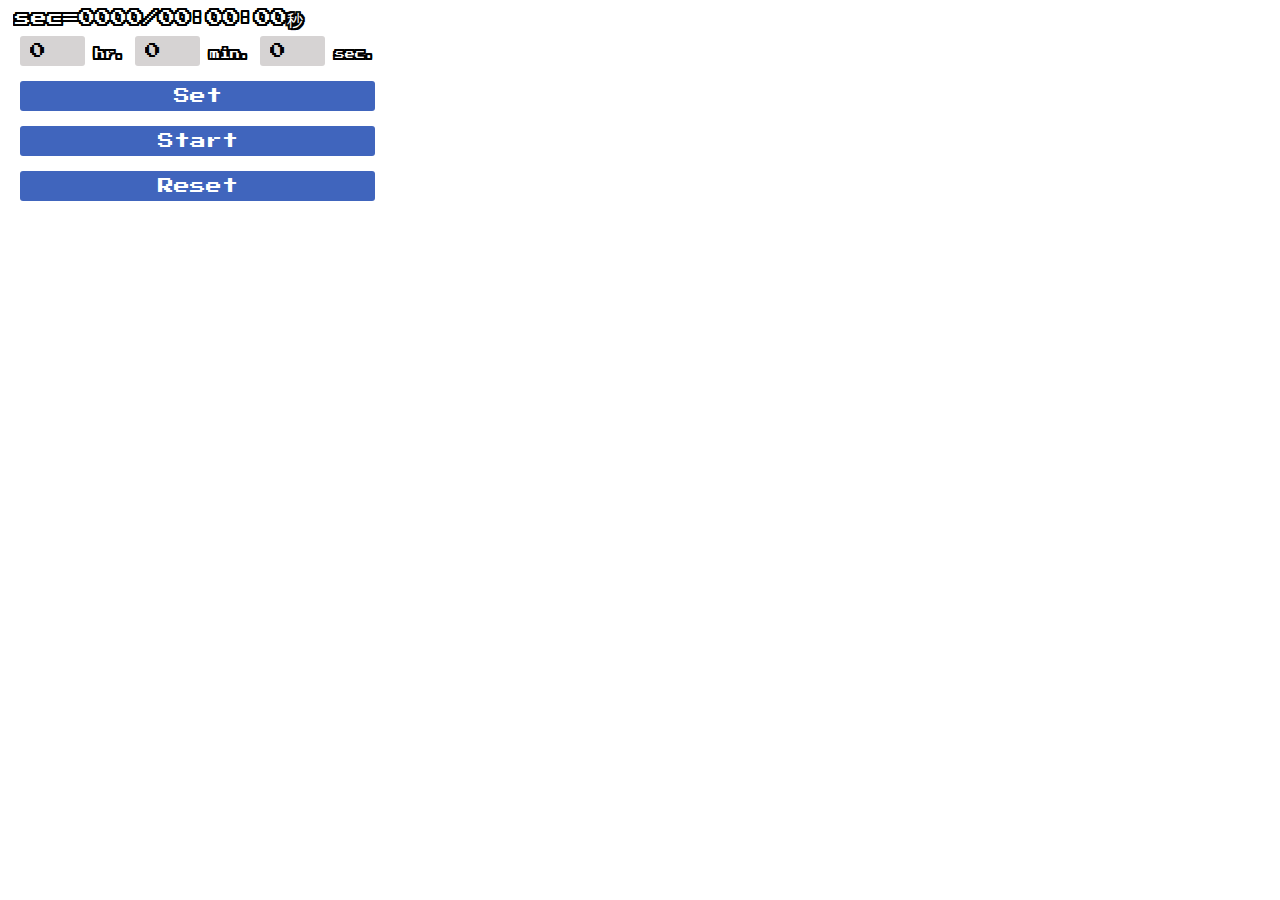
==== index.html @ 8dbae95f "resetの追加" ====
<!DOCTYPE html>
<html lang="ja">
  <head>
    <meta charset="UTF-8" />
    <link rel="stylesheet" href="countdown.css">
    <link rel="preconnect" href="https://fonts.gstatic.com">
    <link href="https://fonts.googleapis.com/css2?family=Press+Start+2P&display=swap" rel="stylesheet">
    <title>ストップウォッチA</title>
  </head>
<body>
    <div id="countdown"></div>
    <div id="milsec">sec=0000/00:00:00秒</div>
    <div id= timerArea></div>
    <div id="settingArea">
      <input type="number" class="numBox" id="hour" min="0" max="24" value="0"><span class="numBoxText" >hr.</span><input type="number" class="numBox" id="min" min="0" max="59" value="0"><span class="numBoxText" >min.</span><input type="number" class="numBox" id="sec" min="0" max="59" value="0"><span class="numBoxText" >sec.</span>
    </div>
    <div><input type="button" class="button" onclick="setTimer()" value="Set"></div>
    <div><input type="button" class="button" onclick="start()" value="Start"></div>
    <div><input type="button" class="button" onclick="reload()" value="Reset"></div>
    <script src="countdown.js"></script>
  </body>
</html>
---- countdown.css ----
*{
  font-family: 'Press Start 2P', cursive;
  color: #fff;
  text-shadow:
  black 2px 0px,  black -2px 0px,	black 0px -2px, black 0px 2px,
  black 2px 2px , black -2px 2px,	black 2px -2px, black -2px -2px,
  black 1px 2px,  black -1px 2px,	black 1px -2px, black -1px -2px,
  black 2px 1px,  black -2px 1px,	black 2px -1px, black -2px -1px;
  line-height: 1;
  margin: 5px;
}
.button {
  color: #fff;
  background-color: rgb(64, 101, 189);
  font-size: 1em;
  text-shadow: none;
  height: 30px;
  width: 355px;
  border-style: none;
  border-radius: 3px;
}
.numBox {
  color: black;
  background-color: #d6d3d3;
  font-size: 1em;
  text-shadow: none;
  height: 10px;
  width: 45px;
  border-style: none;
  border-radius:3px;
  padding: 10px;
}
.numBoxText {
  font-size: 10px;
}
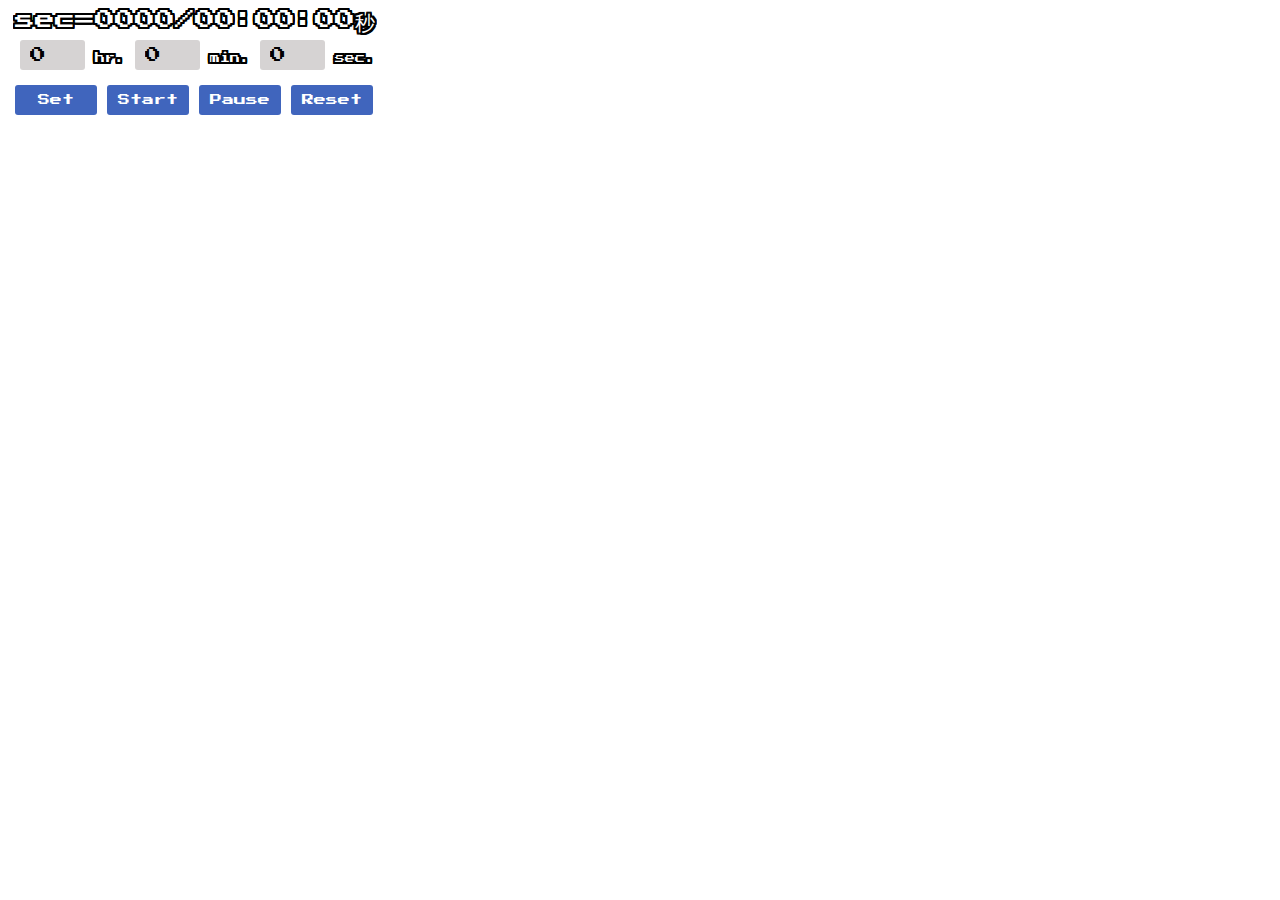
==== commit 5c671a9d: "桁数合わせの実装" ====
--- a/index.html
+++ b/index.html
@@ -14,9 +14,7 @@
     <div id="settingArea">
       <input type="number" class="numBox" id="hour" min="0" max="24" value="0"><span class="numBoxText" >hr.</span><input type="number" class="numBox" id="min" min="0" max="59" value="0"><span class="numBoxText" >min.</span><input type="number" class="numBox" id="sec" min="0" max="59" value="0"><span class="numBoxText" >sec.</span>
     </div>
-    <div><input type="button" class="button" onclick="setTimer()" value="Set"></div>
-    <div><input type="button" class="button" onclick="start()" value="Start"></div>
-    <div><input type="button" class="button" onclick="reload()" value="Reset"></div>
+    <input type="button" class="button" id="set" onclick="setTimer()" value="Set"><input type="button" class="button" id="start" onclick="start()" value="Start"><input type="button" class="button" id="pause" onclick="pause()" value="Pause"><input type="button" class="button" id="reset" onclick="reload()" value="Reset">
     <script src="countdown.js"></script>
   </body>
 </html>--- a/countdown.css
+++ b/countdown.css
@@ -13,10 +13,10 @@
 .button {
   color: #fff;
   background-color: rgb(64, 101, 189);
-  font-size: 1em;
+  font-size: 12px;
   text-shadow: none;
   height: 30px;
-  width: 355px;
+  width: 82px;
   border-style: none;
   border-radius: 3px;
 }
@@ -33,4 +33,7 @@
 }
 .numBoxText {
   font-size: 10px;
+}
+#milsec {
+  font-size: 20px;
 }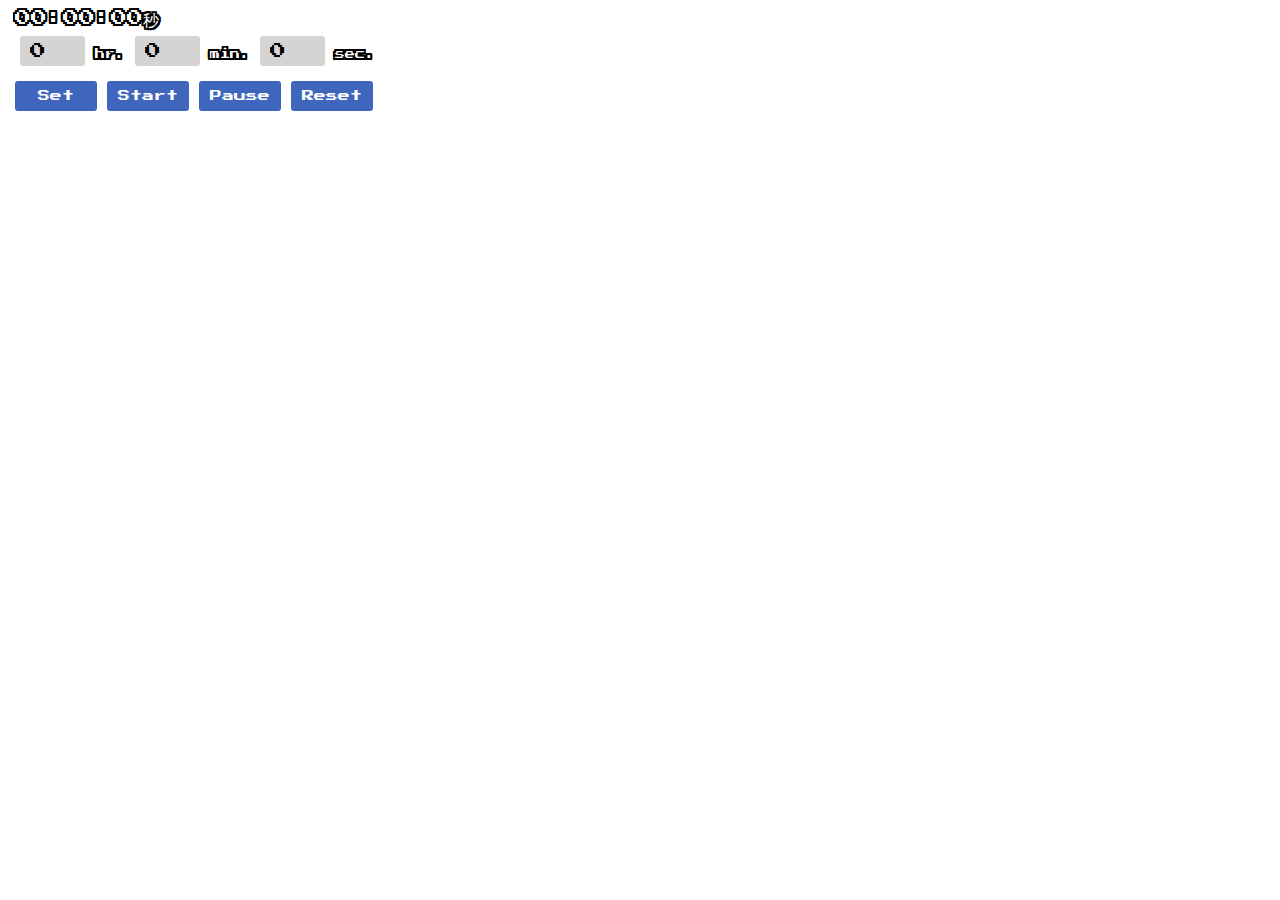
==== commit 8104eac2: "index.html再アップ" ====
--- a/index.html
+++ b/index.html
@@ -5,12 +5,12 @@
     <link rel="stylesheet" href="countdown.css">
     <link rel="preconnect" href="https://fonts.gstatic.com">
     <link href="https://fonts.googleapis.com/css2?family=Press+Start+2P&display=swap" rel="stylesheet">
-    <title>ストップウォッチA</title>
+    <title>CountDownTimer</title>
   </head>
 <body>
     <div id="countdown"></div>
-    <div id="milsec">sec=0000/00:00:00秒</div>
-    <div id= timerArea></div>
+    <div id="timeArea">00:00:00秒</div>
+    <div id= timer></div>
     <div id="settingArea">
       <input type="number" class="numBox" id="hour" min="0" max="24" value="0"><span class="numBoxText" >hr.</span><input type="number" class="numBox" id="min" min="0" max="59" value="0"><span class="numBoxText" >min.</span><input type="number" class="numBox" id="sec" min="0" max="59" value="0"><span class="numBoxText" >sec.</span>
     </div>
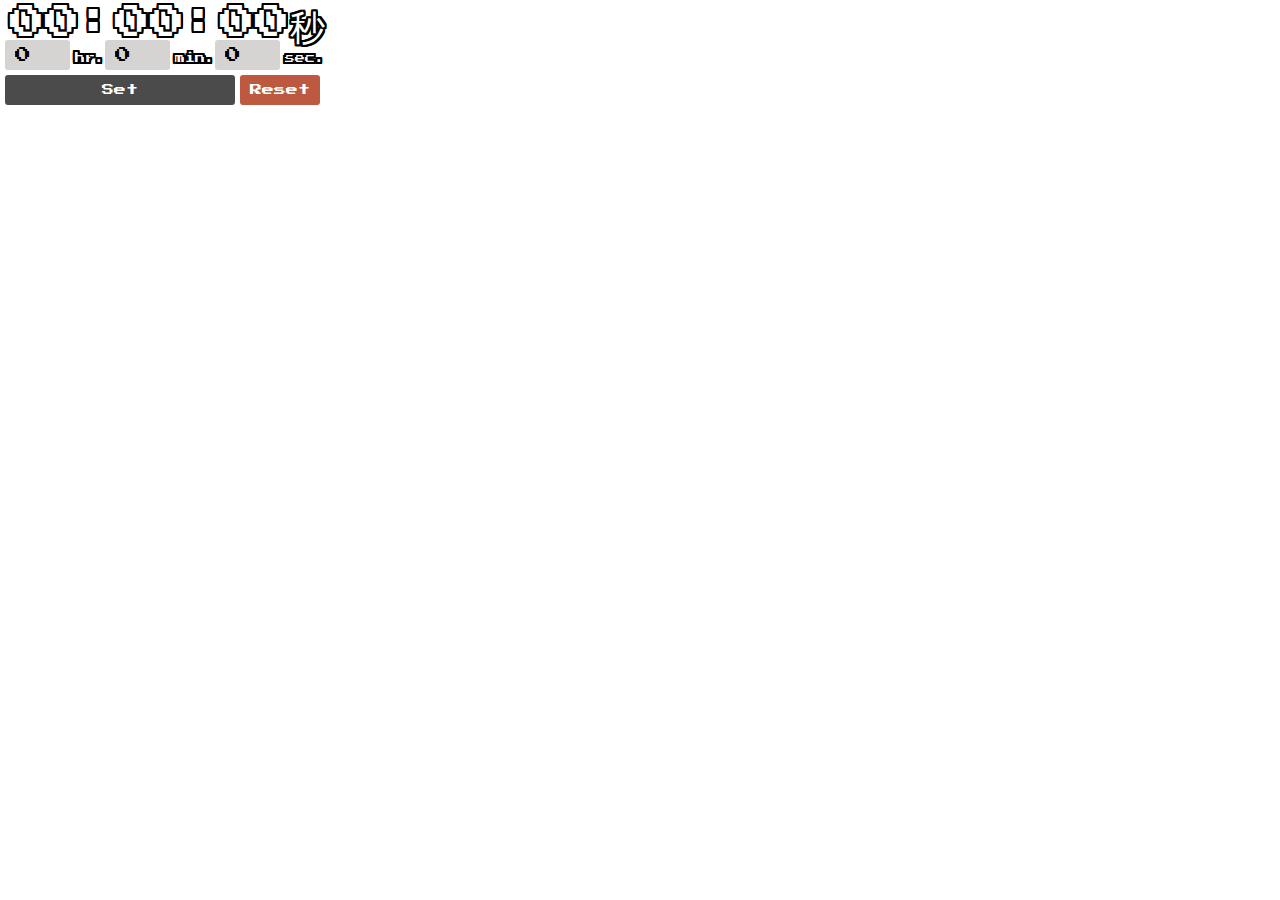
==== commit bda3f98a: "レイアウトと操作の変更初回" ====
--- a/index.html
+++ b/index.html
@@ -8,13 +8,13 @@
     <title>CountDownTimer</title>
   </head>
 <body>
-    <div id="countdown"></div>
-    <div id="timeArea">00:00:00秒</div>
-    <div id= timer></div>
-    <div id="settingArea">
-      <input type="number" class="numBox" id="hour" min="0" max="24" value="0"><span class="numBoxText" >hr.</span><input type="number" class="numBox" id="min" min="0" max="59" value="0"><span class="numBoxText" >min.</span><input type="number" class="numBox" id="sec" min="0" max="59" value="0"><span class="numBoxText" >sec.</span>
+    <div id="body">
+      <div id="timeArea">00:00:00秒</div>
+      <div id="settingArea">
+        <input type="number" class="numBox" id="hour" min="0" max="24" value="0"><span class="numBoxText" >hr.</span><input   type="number" class="numBox" id="min" min="0" max="59" value="0"><span class="numBoxText" >min.</span><input type="number"  class="numBox" id="sec" min="0" max="59" value="0"><span class="numBoxText" >sec.</span>
+      </div>
+      <input type="button" class="button" id="set" onclick="setTimer()" value="Set"><input type="button" class="button" id="reset"  onclick="reload()" value="Reset">
     </div>
-    <input type="button" class="button" id="set" onclick="setTimer()" value="Set"><input type="button" class="button" id="start" onclick="start()" value="Start"><input type="button" class="button" id="pause" onclick="pause()" value="Pause"><input type="button" class="button" id="reset" onclick="reload()" value="Reset">
     <script src="countdown.js"></script>
   </body>
 </html>--- a/countdown.css
+++ b/countdown.css
@@ -8,7 +8,7 @@
   black 1px 2px,  black -1px 2px,	black 1px -2px, black -1px -2px,
   black 2px 1px,  black -2px 1px,	black 2px -1px, black -2px -1px;
   line-height: 1;
-  margin: 5px;
+  margin: 0px;
 }
 .button {
   color: #fff;
@@ -30,10 +30,31 @@
   border-style: none;
   border-radius:3px;
   padding: 10px;
+  margin-right: 5px;
+  margin-bottom: 5px;
 }
 .numBoxText {
   font-size: 10px;
 }
+#body {
+  margin: 5px;
+}
 #milsec {
   font-size: 20px;
+}
+#pause {
+  background-color: rgb(33, 62, 131);
+}
+#reset {
+  background-color:  rgb(189, 89, 64);
+  width: 80px;
+}
+#set {
+  background-color:  rgb(75, 75, 75);
+  width: 230px;
+  margin-right: 5px;
+}
+#timeArea {
+  font-size: 35px;
+  margin-left: 5px;
 }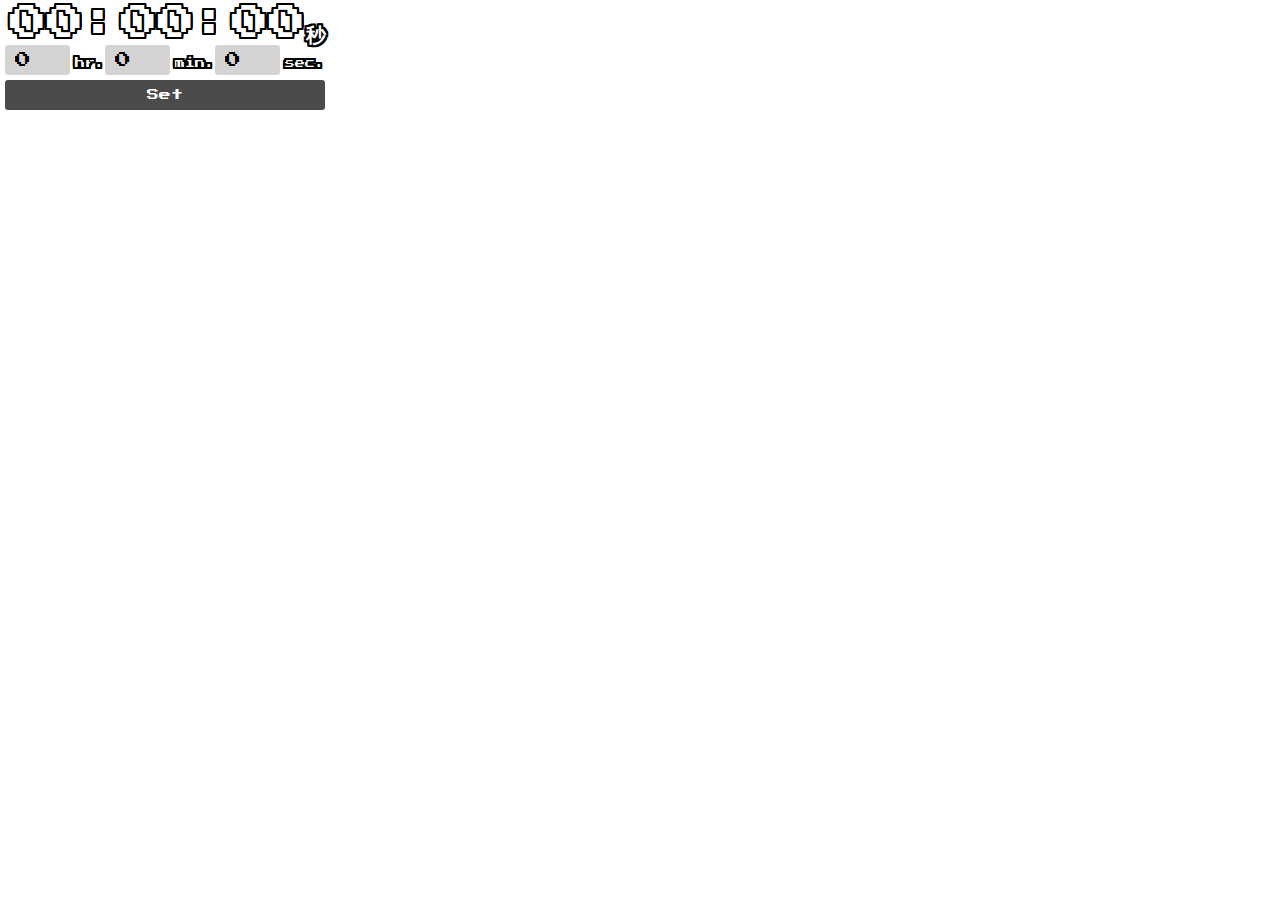
==== commit 8a560665: "一応完成" ====
--- a/index.html
+++ b/index.html
@@ -9,11 +9,11 @@
   </head>
 <body>
     <div id="body">
-      <div id="timeArea">00:00:00秒</div>
+      <span id="timeArea">00:00:00</span><span id="jpText">秒</span>
       <div id="settingArea">
         <input type="number" class="numBox" id="hour" min="0" max="24" value="0"><span class="numBoxText" >hr.</span><input   type="number" class="numBox" id="min" min="0" max="59" value="0"><span class="numBoxText" >min.</span><input type="number"  class="numBox" id="sec" min="0" max="59" value="0"><span class="numBoxText" >sec.</span>
       </div>
-      <input type="button" class="button" id="set" onclick="setTimer()" value="Set"><input type="button" class="button" id="reset"  onclick="reload()" value="Reset">
+      <div id="buttonArea"><input type="button" class="button" id="set" onclick="setTimer();replaceButton();" value="Set"></div>
     </div>
     <script src="countdown.js"></script>
   </body>
--- a/countdown.css
+++ b/countdown.css
@@ -12,11 +12,9 @@
 }
 .button {
   color: #fff;
-  background-color: rgb(64, 101, 189);
   font-size: 12px;
   text-shadow: none;
   height: 30px;
-  width: 82px;
   border-style: none;
   border-radius: 3px;
 }
@@ -36,25 +34,38 @@
 .numBoxText {
   font-size: 10px;
 }
+#jpText {
+  font-family: "Hiragino Sans","ヒラギノ角ゴシック";
+  font-weight: 700;
+  font-size: 20px;
+}
 #body {
   margin: 5px;
 }
 #milsec {
   font-size: 20px;
 }
+#start {
+  background-color:  rgb(33, 62, 131);
+  width: 164px;
+  margin-right: 4px;
+}
+
 #pause {
-  background-color: rgb(33, 62, 131);
+  background-color: rgb(119, 119, 119);
+  width: 74px;
+  margin-right: 4px;
 }
 #reset {
   background-color:  rgb(189, 89, 64);
-  width: 80px;
+  width: 74px;
 }
 #set {
   background-color:  rgb(75, 75, 75);
-  width: 230px;
+  width: 320px;
   margin-right: 5px;
 }
 #timeArea {
-  font-size: 35px;
+  font-size: 37px;
   margin-left: 5px;
 }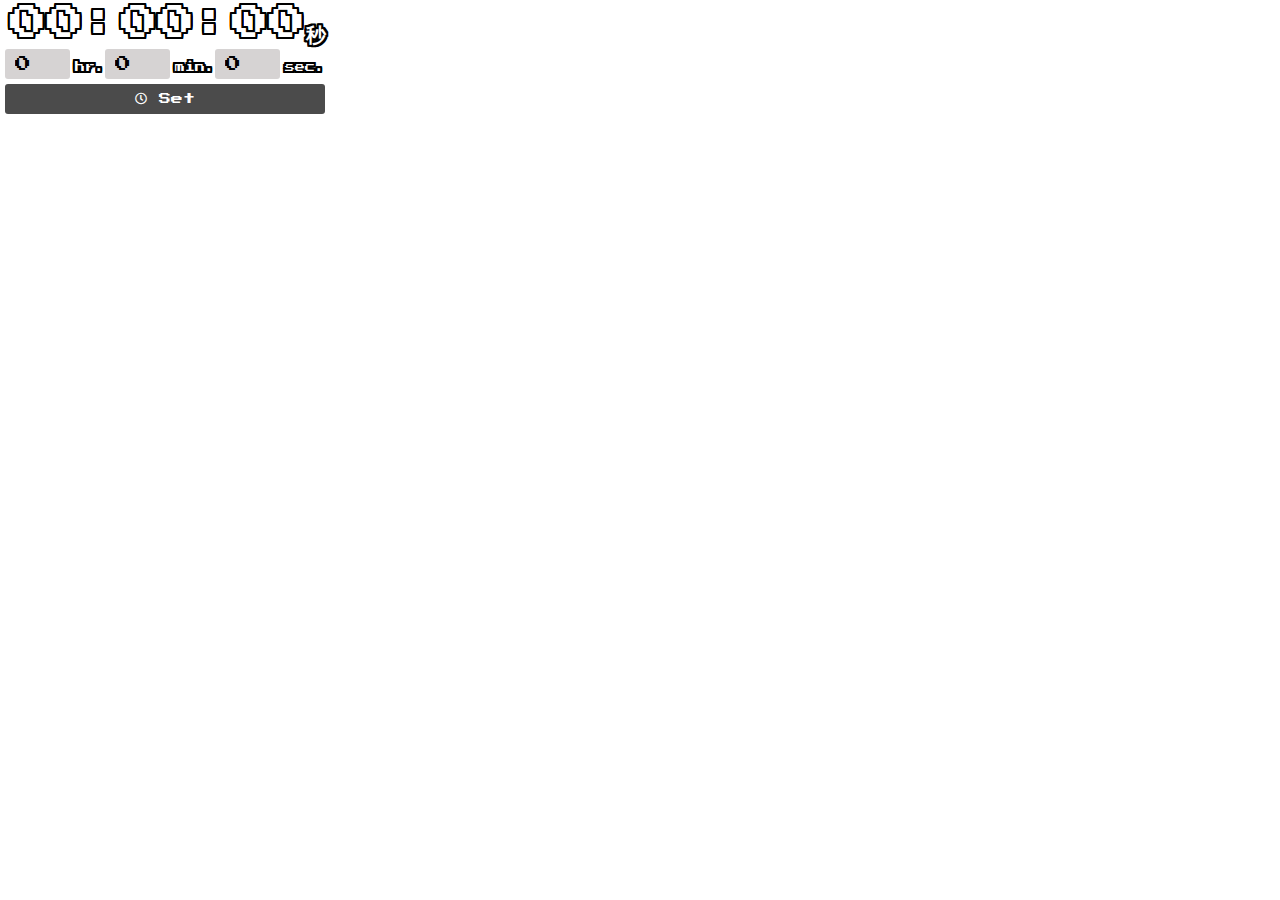
==== commit a35545d9: "表示の調整ピクトを追加" ====
--- a/index.html
+++ b/index.html
@@ -5,6 +5,7 @@
     <link rel="stylesheet" href="countdown.css">
     <link rel="preconnect" href="https://fonts.gstatic.com">
     <link href="https://fonts.googleapis.com/css2?family=Press+Start+2P&display=swap" rel="stylesheet">
+    <link href="https://use.fontawesome.com/releases/v5.6.1/css/all.css" rel="stylesheet">
     <title>CountDownTimer</title>
   </head>
 <body>
@@ -13,7 +14,10 @@
       <div id="settingArea">
         <input type="number" class="numBox" id="hour" min="0" max="24" value="0"><span class="numBoxText" >hr.</span><input   type="number" class="numBox" id="min" min="0" max="59" value="0"><span class="numBoxText" >min.</span><input type="number"  class="numBox" id="sec" min="0" max="59" value="0"><span class="numBoxText" >sec.</span>
       </div>
-      <div id="buttonArea"><input type="button" class="button" id="set" onclick="setTimer();replaceButton();" value="Set"></div>
+      <div id="buttonArea"><button type="button" class="button" id="set" onclick="setTimer();" ><i class="far fa-clock"></i> Set</button></div>
+    </div>
+    <div>
+      <audio src="alarm.mp3" id="alarm"></audio>
     </div>
     <script src="countdown.js"></script>
   </body>
--- a/countdown.css
+++ b/countdown.css
@@ -7,7 +7,6 @@
   black 2px 2px , black -2px 2px,	black 2px -2px, black -2px -2px,
   black 1px 2px,  black -1px 2px,	black 1px -2px, black -1px -2px,
   black 2px 1px,  black -2px 1px,	black 2px -1px, black -2px -1px;
-  line-height: 1;
   margin: 0px;
 }
 .button {
@@ -46,19 +45,19 @@
   font-size: 20px;
 }
 #start {
-  background-color:  rgb(33, 62, 131);
-  width: 164px;
-  margin-right: 4px;
+  background-color: rgb(64, 101, 189);
+  width: 320px;
+  margin-bottom: 5px;
 }
 
 #pause {
   background-color: rgb(119, 119, 119);
-  width: 74px;
+  width: 158px;
   margin-right: 4px;
 }
 #reset {
   background-color:  rgb(189, 89, 64);
-  width: 74px;
+  width: 158px;
 }
 #set {
   background-color:  rgb(75, 75, 75);
@@ -68,4 +67,16 @@
 #timeArea {
   font-size: 37px;
   margin-left: 5px;
+}
+
+#alarmStop {
+  background-color:  rgb(189, 89, 64);
+  width: 320px;
+  margin-bottom: 5px;
+}
+
+i {
+  font-weight: normal;
+  text-shadow: none;
+  vertical-align:text-bottom;
 }